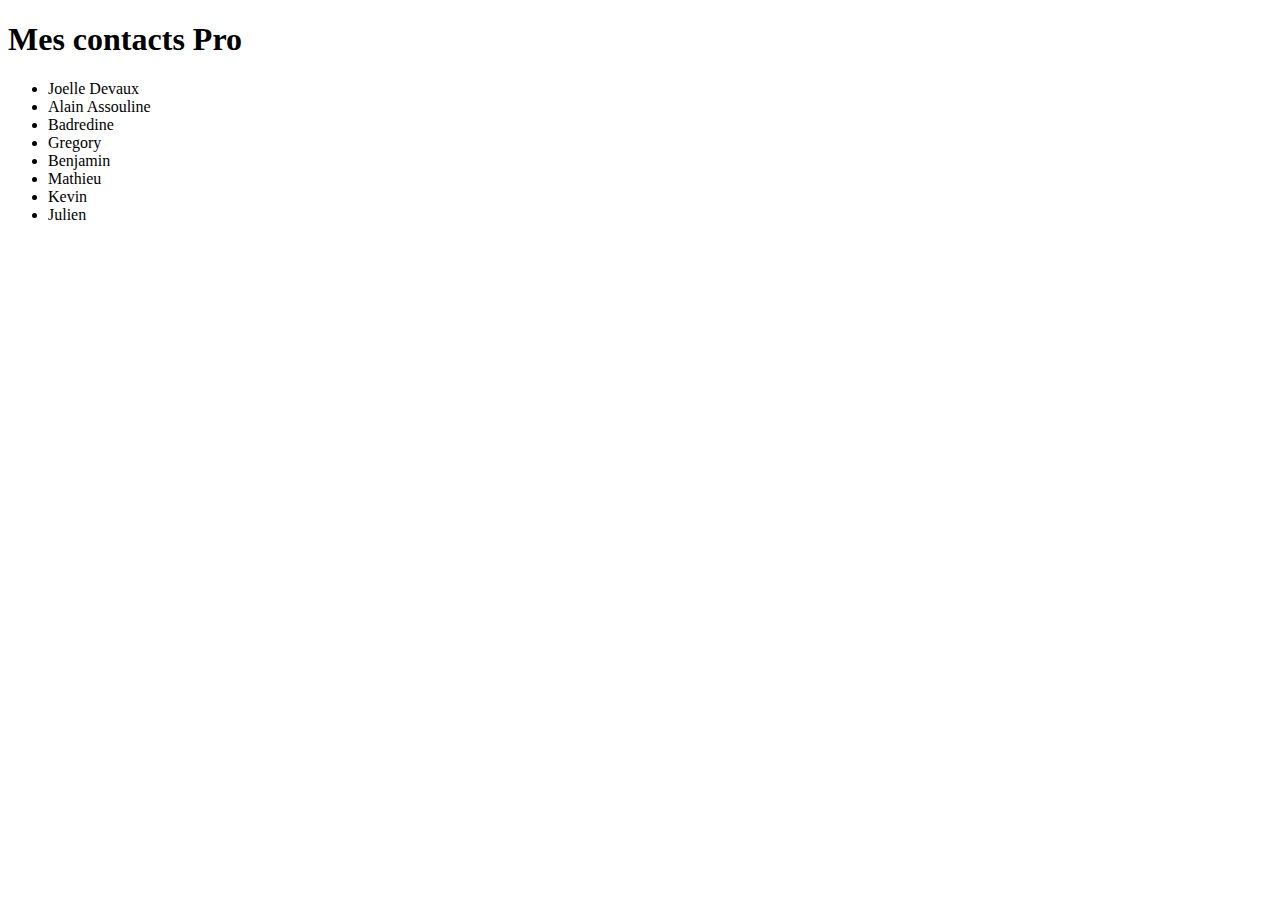
==== contacts.html @ e0ad649a "Création des contacts pro 2" ====
<!DOCTYPE html>
<html>
<head>
    <meta charset="utf-8" />
    <meta http-equiv="X-UA-Compatible" content="IE=edge">
    <title>Contacts Page</title>
    <meta name="viewport" content="width=device-width, initial-scale=1">
    <link rel="stylesheet" type="text/css" media="screen" href="main.css" />
    <script src="main.js"></script>
</head>
<body>
    <h1>Mes contacts Pro</h1>
    <ul>
        <li>Joelle Devaux</li>
        <li>Alain Assouline</li>
        <li>Badredine</li>
        <li>Gregory</li>
        <li>Benjamin</li>
        <li>Mathieu</li>
        <li>Kevin</li>
        <li>Julien</li>
    </ul>
</body>
</html>
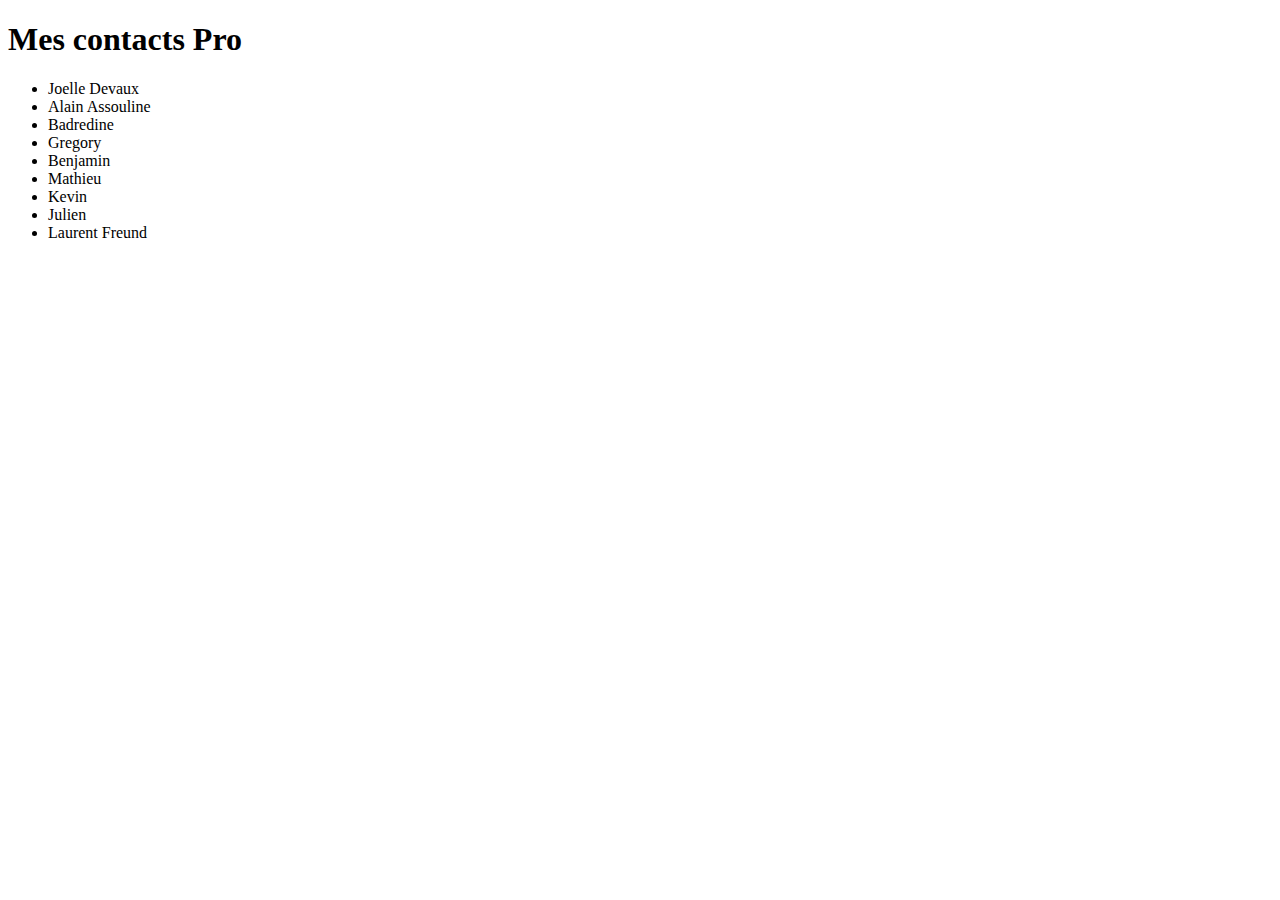
==== commit 8b42e1ed: "Création des contacts pro 3" ====
--- a/contacts.html
+++ b/contacts.html
@@ -19,6 +19,7 @@
         <li>Mathieu</li>
         <li>Kevin</li>
         <li>Julien</li>
+        <li>Laurent Freund</li>
     </ul>
 </body>
 </html>